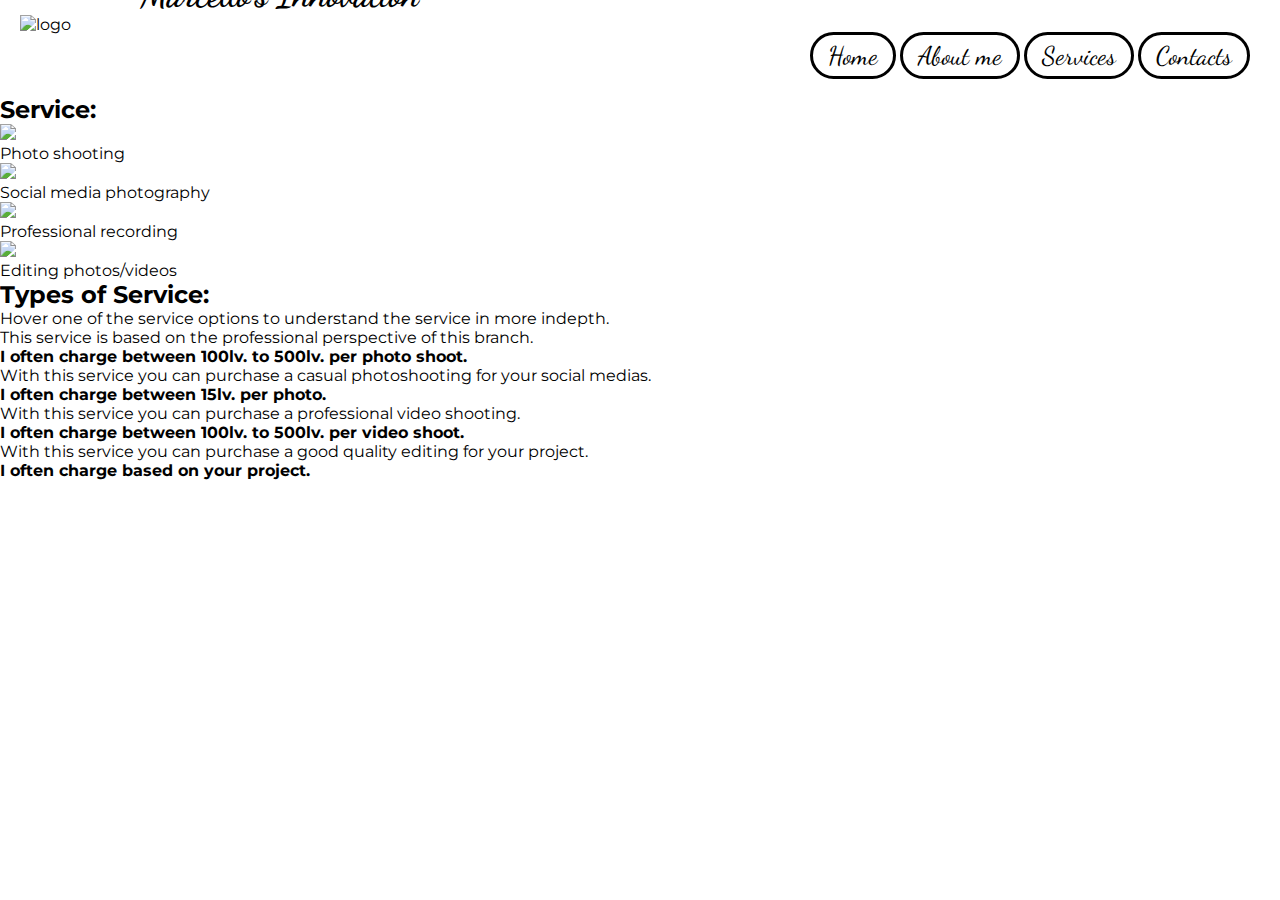
==== service.html @ 0dfe5544 "Add files via upload" ====
<!DOCTYPE html>
<html>
<head>
	<meta charset="utf-8">
	<meta name="viewport" content="width=device-width, initial-scale=1">
	  <link rel="preconnect" href="https://fonts.googleapis.com">
    <link rel="preconnect" href="https://fonts.gstatic.com" crossorigin>
    <link href="https://fonts.googleapis.com/css2?family=Montserrat&display=swap" rel="stylesheet">
    <link rel="preconnect" href="https://fonts.googleapis.com"><link rel="preconnect" href="https://fonts.gstatic.com" crossorigin><link href="https://fonts.googleapis.com/css2?family=Dancing+Script&display=swap" rel="stylesheet">
    <link rel="stylesheet" type="text/css" href="menu_bar.css">
	<link rel="stylesheet" href="service_style.css">
	<title>Marcello's innovation</title>
</head>
<body>
 <div id="menu">
   <header id="menu-header-view">
	<nav id="menu-logo-view">
		<img src="https://images.vexels.com/media/users/3/141955/isolated/lists/d0f766bbe2603124417ed31d027b14c8-camera-icon-or-logo.png" id="menu-logo" alt="logo">
		<h1>Marcello's Innovation</h1>
	</nav>
	<nav id="menu-list-positioning">
		<ul id="menu-list">
			<a href="index.html"><li>Home</li></a>
			<a href="about_me.html"><li>About me</li></a>
			<a href="service.html"><li>Services</li></a>
			<a href="contact.html"><li>Contacts</li></a>
		</ul>
	</nav>
  </header>
 </div>

<!-- Service part -->

<div id="service-container">

<main id="service-expansion">
	<!-- Service Navigational Part -->
		<nav id="service-layer">
			<h2>Service:</h2>
		<aside class="hover-container-positioning">

     <div class="hover-container " id="photo-shooting">
     	<img class="img-container" src="https://icons.iconarchive.com/icons/roundicons/100-free-solid/256/image-icon.png">
     	<p>Photo shooting</p>
     </div>

     <div class="hover-container " id="social-media-photography">
     	<img class="img-container" src="https://www.shareicon.net/download/2015/09/09/98305_camera.ico">
     	<p>Social media photography</p>
     </div>

		</aside>

		<aside class="hover-container-positioning bottom-containers">
     <div class="hover-container " id="professional-recording">
     	<img class="img-container" src="https://artsone.arts.ubc.ca/files/2016/01/video.png">
     	<p>Professional recording</p>
     </div>

     <div class="hover-container " id="editing">
     	<img class="img-container" src="https://cdn.iconscout.com/icon/free/png-256/video-editing-1793007-1520387.png">
     	<p>Editing photos/videos</p>
     </div>

    </aside>
		</nav>

   <article id="info-container">
    <header>
    	    <h2>Types of Service:</h2>
    </header>
    <p id="hover-info" class="info-paragragh">Hover one of the service options to understand the service in more indepth.</p>

    <p id="photo-shooting-paragragh" class="info-paragragh">This service is based on the professional perspective of this branch.<br/>
     <strong>I often charge between 100lv. to 500lv. per photo shoot.</strong></p>

   	<p id="social-media-photography-paragragh" class="info-paragragh">With this service you can purchase a casual photoshooting for your social medias.<br/><strong>I often charge between 15lv. per photo.</strong></p>

   	<p id="professional-recording-paragragh" class="info-paragragh">With this service you can purchase a professional video shooting.<br><strong>I often charge between 100lv. to 500lv. per video shoot.</strong></p>
   	
   	<p id="editing-paragragh" class="info-paragragh">With this service you can purchase a good quality editing for your project.<br/><strong>I often charge based on your project.</strong></p>
   </article>
</main>

</div>


<script src="js/paragraph-changer.js"></script>





</body>
</html>
---- menu_bar.css ----
*{
    margin: 0;
    padding: 0;
    font-family: 'Montserrat', sans-serif;
}

h1{
    font-family: 'Dancing Script', cursive;
    font-size: 35px;
}

body{
    display: flex;
    flex-direction: column;
    align-items: center;
}

/* The position of the main tab  */

#menu-logo{
	margin: -10px 0;
}
#menu-list{
    padding: 0;
}
/* Tab buttons attributes*/
#menu-list li{
	text-align: center;
    margin: 2vh 0;
    color: black;
    border: 3px solid black;
    list-style: none;
    padding: 5px 15px 5px 15px;
    font-size: 1.5rem;
    font-family: 'Dancing Script', cursive;
    transition: all 0.5s;
}

/* Tab buttons effects */
#menu-list li:hover{
	border: 3px solid white;
	background: white;
	transition: all 0.5s;
}

#menu-list a{
    font-family: 'Dancing Script', cursive;
    text-decoration: none;
    color: aqua;
}

@media screen and (min-width:992px){

body{
	display: block;
}

/* The main title on the site  */
h1 {
    position: relative;
    top: -60px;
    left: 120px;
    font-size: 35px;
}

/*Tab attributes*/
#menu-header-view{
    display: flex;
    justify-content: space-between;
    height: 95px;
}

/* Logo positioning */
#menu-logo-view {
    padding: 15px 0 0 20px;
}

/* The logo on the tab side */
#menu-logo{
	width:100px;
}

#menu-list-positioning{
	padding: 40px 30px 0 0;
}

/* Tab buttons attributes*/
#menu-list li{
    color: black;
	border: 3px solid black;
	border-radius: 50px;
	display: inline;
    font-size: 2vw;
'}

}
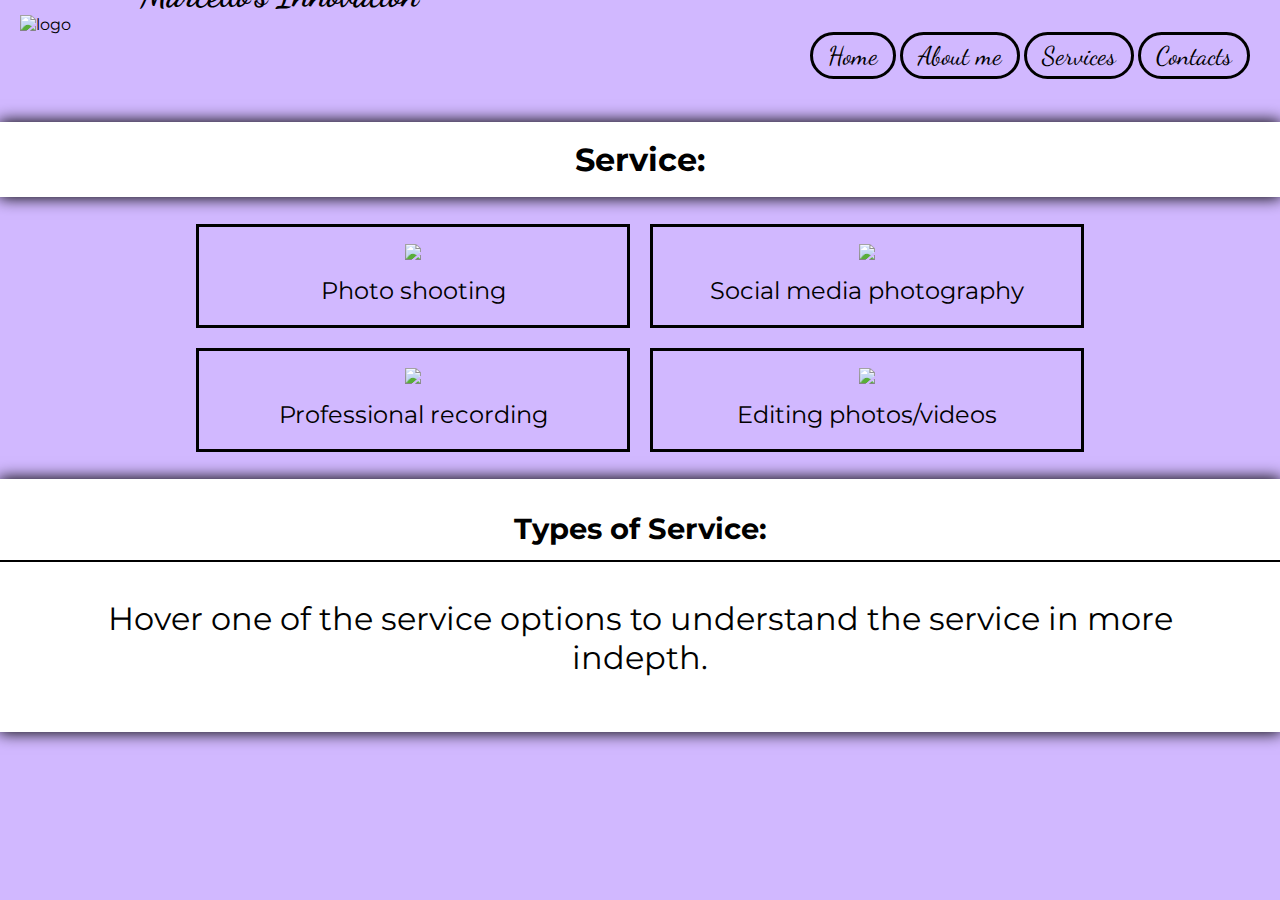
==== commit 6a66a800: "Add files via upload" ====
--- a/service.html
+++ b/service.html
@@ -31,45 +31,42 @@
 
 <!-- Service part -->
 
-<div id="service-container">
+<main id="service-container">
 
-<main id="service-expansion">
-	<!-- Service Navigational Part -->
+<header id="menu-title">
+			<h2>Service:</h2>
+</header>
+
 		<nav id="service-layer">
-			<h2>Service:</h2>
-		<aside class="hover-container-positioning">
 
-     <div class="hover-container " id="photo-shooting">
+     <div class="hover-container" id="photo-shooting">
      	<img class="img-container" src="https://icons.iconarchive.com/icons/roundicons/100-free-solid/256/image-icon.png">
      	<p>Photo shooting</p>
      </div>
 
-     <div class="hover-container " id="social-media-photography">
+     <div class="hover-container" id="social-media-photography">
      	<img class="img-container" src="https://www.shareicon.net/download/2015/09/09/98305_camera.ico">
      	<p>Social media photography</p>
      </div>
 
-		</aside>
-
-		<aside class="hover-container-positioning bottom-containers">
-     <div class="hover-container " id="professional-recording">
+     <div class="hover-container" id="professional-recording" >
      	<img class="img-container" src="https://artsone.arts.ubc.ca/files/2016/01/video.png">
      	<p>Professional recording</p>
      </div>
 
-     <div class="hover-container " id="editing">
+     <div class="hover-container" id="editing">
      	<img class="img-container" src="https://cdn.iconscout.com/icon/free/png-256/video-editing-1793007-1520387.png">
      	<p>Editing photos/videos</p>
      </div>
 
-    </aside>
 		</nav>
 
-   <article id="info-container">
-    <header>
-    	    <h2>Types of Service:</h2>
-    </header>
-    <p id="hover-info" class="info-paragragh">Hover one of the service options to understand the service in more indepth.</p>
+  <article id="info-container">
+
+   	  <h2>Types of Service:</h2>
+
+
+    <p id="hover-info">Hover one of the service options to understand the service in more indepth.</p>
 
     <p id="photo-shooting-paragragh" class="info-paragragh">This service is based on the professional perspective of this branch.<br/>
      <strong>I often charge between 100lv. to 500lv. per photo shoot.</strong></p>
@@ -79,10 +76,11 @@
    	<p id="professional-recording-paragragh" class="info-paragragh">With this service you can purchase a professional video shooting.<br><strong>I often charge between 100lv. to 500lv. per video shoot.</strong></p>
    	
    	<p id="editing-paragragh" class="info-paragragh">With this service you can purchase a good quality editing for your project.<br/><strong>I often charge based on your project.</strong></p>
-   </article>
+
+
+  </article>
 </main>
 
-</div>
 
 
 <script src="js/paragraph-changer.js"></script>
--- a/service_style.css
+++ b/service_style.css
@@ -0,0 +1,65 @@
+body{
+  background: #d1b8ff;
+}
+
+#service-layer{
+	display: grid;
+	grid-template-columns: auto auto;
+	justify-content: center;
+	grid-gap: 20px;
+	margin: 0 20px;
+}
+
+.img-container{
+	max-width: 100px;
+	width: 20vw;
+}
+
+.hover-container{
+	padding: 10px;
+	border: 3px solid;
+	text-align: center;
+	font-size: 1.5rem;
+}
+
+p{
+	margin: 10px;
+}
+
+#menu-title h2, #info-container{
+    text-align: center;
+    margin: 3vh auto;
+    background: white;
+    box-shadow: 0 0 15px 1px;
+    font-size: 1.2rem;
+    padding: 2vh 0;
+}
+
+#menu-title h2{
+	font-size: 2rem	;
+}
+
+#info-container h2{
+	border-bottom: 2px solid;
+    padding: 14px 0;
+}
+
+#info-container p{
+	font-size: 2rem;
+    padding: 3vh 5vw;
+}
+
+.info-paragragh{
+	display: none;
+}
+
+.hover-container:hover{
+	transition: 1.5s all;
+	background: white;
+}
+
+@media screen and (min-width: 687px){
+	#service-layer{
+     grid-template-columns: 35% 35%;
+	}
+}